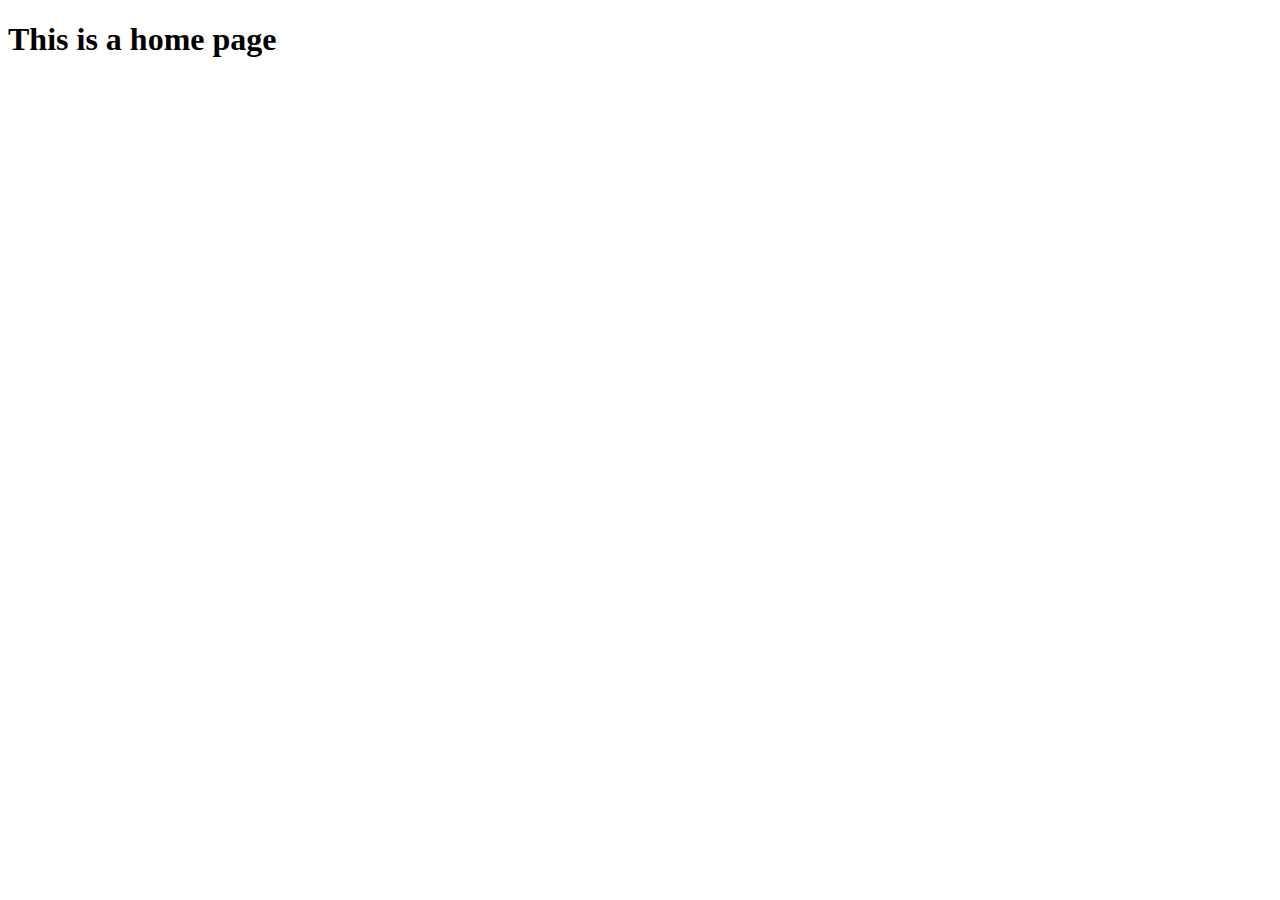
==== index.html @ 88c95b60 "Add boiler plate" ====
<!DOCTYPE html>
<html lang="en">
<head>
    <meta charset="UTF-8">
    <meta http-equiv="X-UA-Compatible" content="IE=edge">
    <meta name="viewport" content="width=device-width, initial-scale=1.0">
    <title>Home Page</title>
</head>
<body>

    <h1>This is a home page</h1>
    
    
</body>
</html>
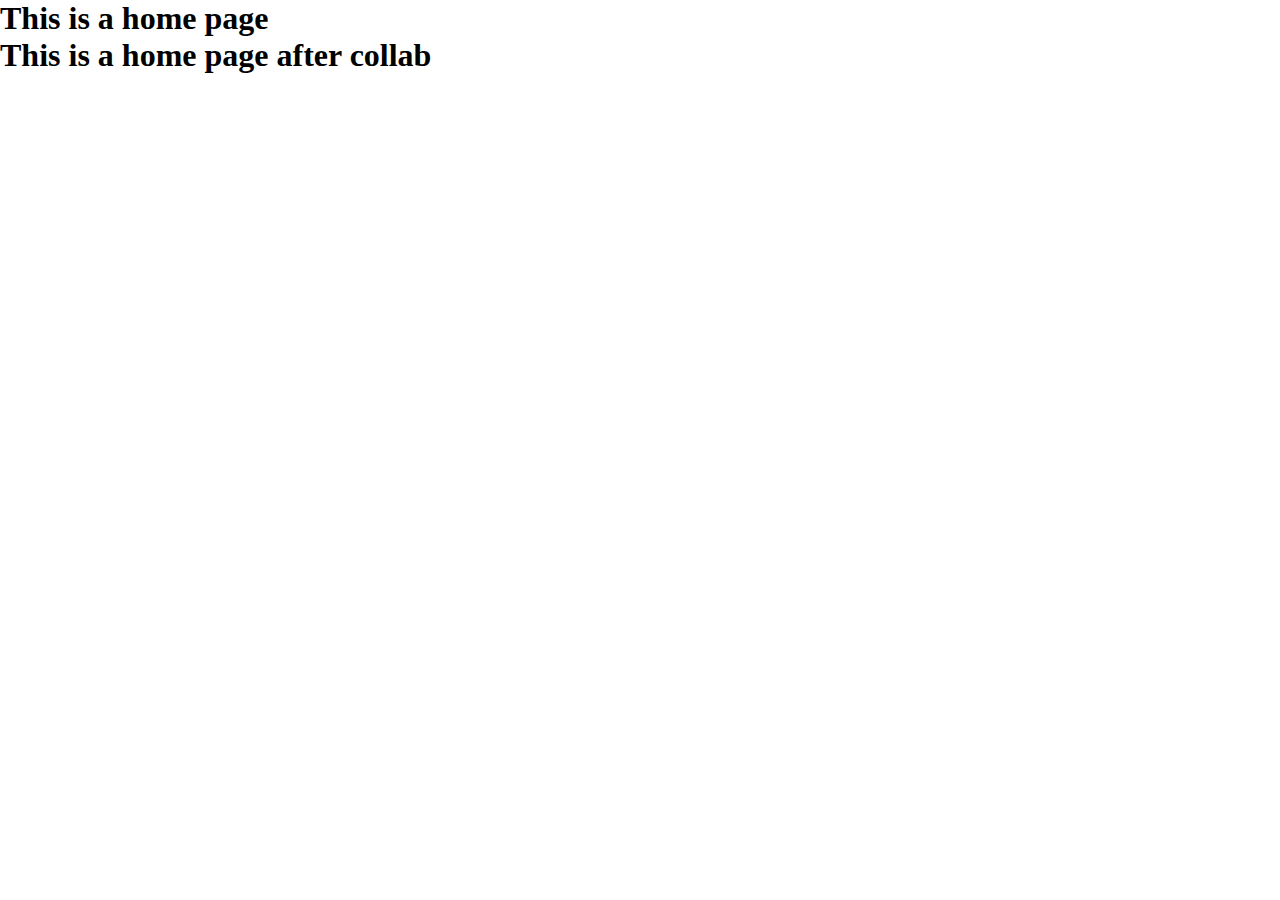
==== commit 8b9173c9: "After Collab and invite" ====
--- a/index.html
+++ b/index.html
@@ -5,11 +5,16 @@
     <meta http-equiv="X-UA-Compatible" content="IE=edge">
     <meta name="viewport" content="width=device-width, initial-scale=1.0">
     <title>Home Page</title>
+
+    <link rel="stylesheet" href="./style.css">
 </head>
+
 <body>
 
     <h1>This is a home page</h1>
     
+    <h1>This is a home page after collab</h1>
+
     
 </body>
-</html>+</html>
--- a/style.css
+++ b/style.css
@@ -0,0 +1,9 @@
+*{
+    margin: 0;
+    padding: 0;
+    font-family: cursive;
+}
+
+h1{
+    margin: 0 auto;
+}